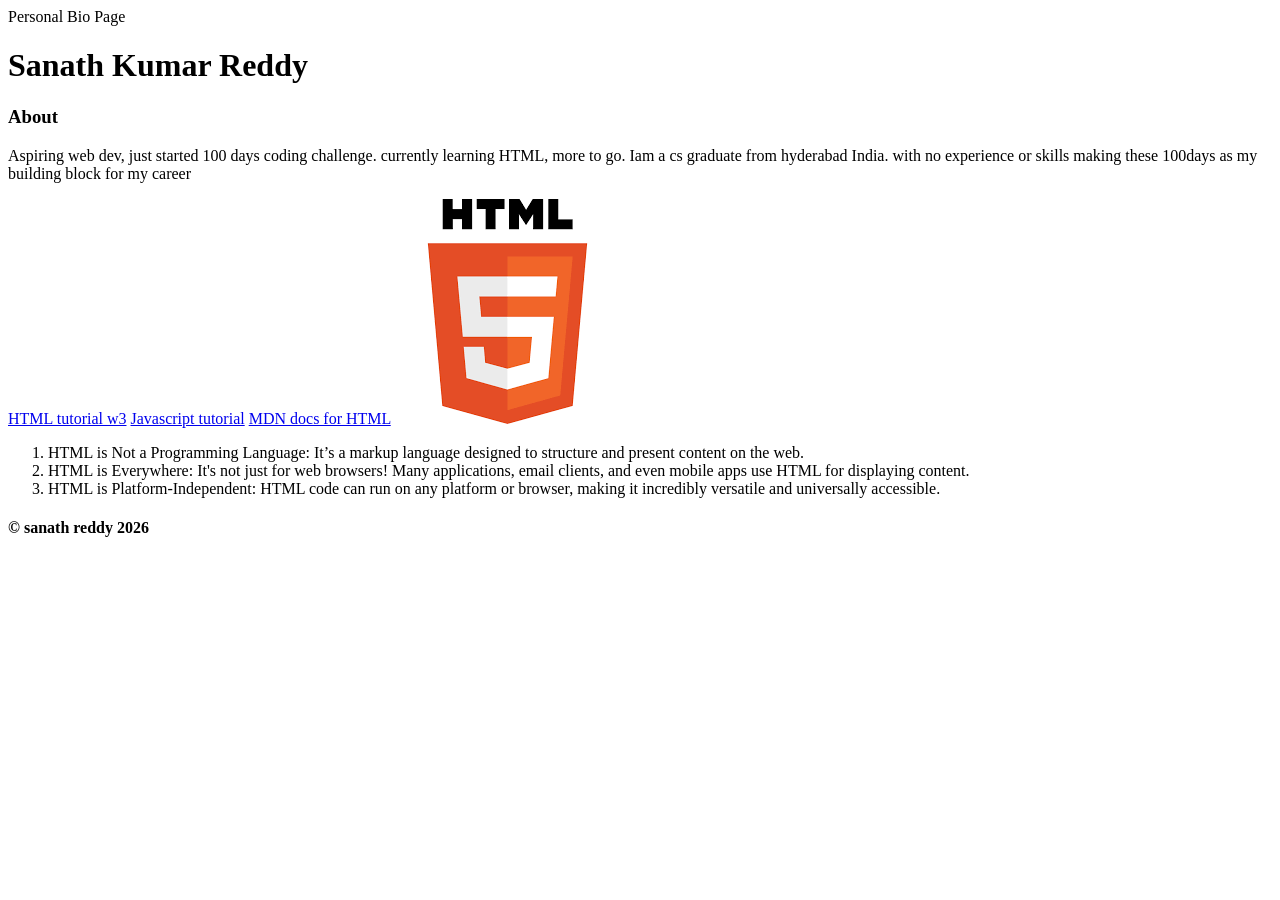
==== day2/index.html @ aba079c3 "Day 2" ====
<!doctype html>
<html lang="en">
  <head>
    <meta charset="UTF-8" />
    <meta name="viewport" content="width=device-width, initial-scale=1.0" />
    <title>Personal Bio Page</title>
  </head>
  <body>
    <header>Personal Bio Page</header>
    <main>
      <h1>Sanath Kumar Reddy</h1>
      <section>
        <h3>About</h3>
        <p>
          Aspiring web dev, just started 100 days coding challenge. currently
          learning HTML, more to go. Iam a cs graduate from hyderabad India.
          with no experience or skills making these 100days as my building block
          for my career
        </p>
      </section>
      <a href="https://www.w3schools.com/html/">HTML tutorial w3</a>
      <a href="https://www.youtube.com/watch?v=sscX432bMZo&t=9234s"
        >Javascript tutorial</a
      >
      <a
        href="https://developer.mozilla.org/en-US/docs/Web/HTML/Reference/Elements"
        >MDN docs for HTML</a
      >
      <img
        src="[data-uri]"
        alt="HTML logo"
      />
      <ol>
       
        <li>
          HTML is Not a Programming Language: It’s a markup language designed to
          structure and present content on the web.
        </li>
        <li>
          HTML is Everywhere: It's not just for web browsers! Many applications,
          email clients, and even mobile apps use HTML for displaying content.
        </li>
        <li>
          HTML is Platform-Independent: HTML code can run on any platform or
          browser, making it incredibly versatile and universally accessible.
        </li>
      </ol>
    </main>
    <footer> <h4> &copy; sanath reddy 2026</h4></footer>
  </body>
</html>
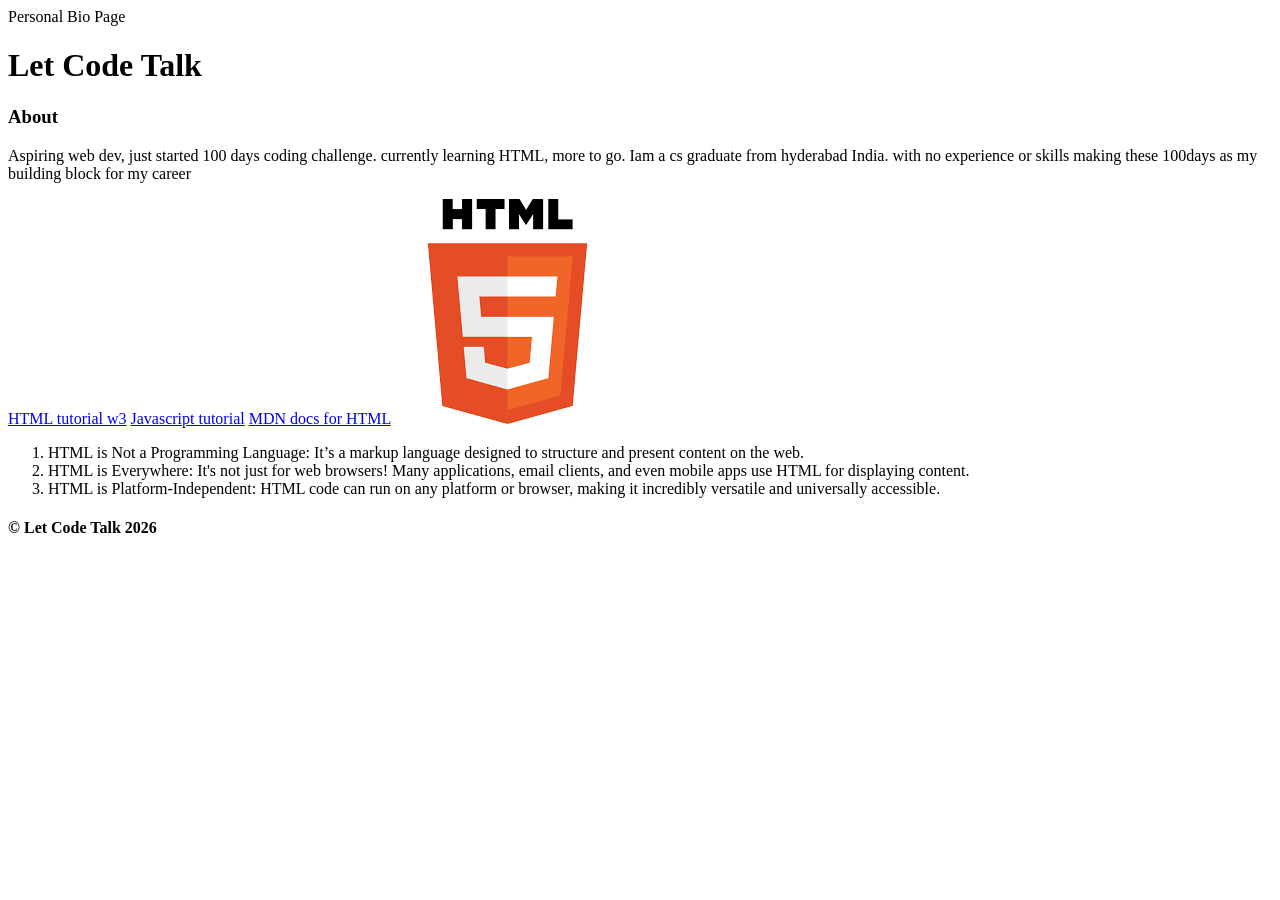
==== commit 0fea68c6: "day 3" ====
--- a/day2/index.html
+++ b/day2/index.html
@@ -8,7 +8,7 @@
   <body>
     <header>Personal Bio Page</header>
     <main>
-      <h1>Sanath Kumar Reddy</h1>
+      <h1>Let Code Talk</h1>
       <section>
         <h3>About</h3>
         <p>
@@ -46,6 +46,6 @@
         </li>
       </ol>
     </main>
-    <footer> <h4> &copy; sanath reddy 2026</h4></footer>
+    <footer> <h4> &copy; Let Code Talk 2026</h4></footer>
   </body>
 </html>
